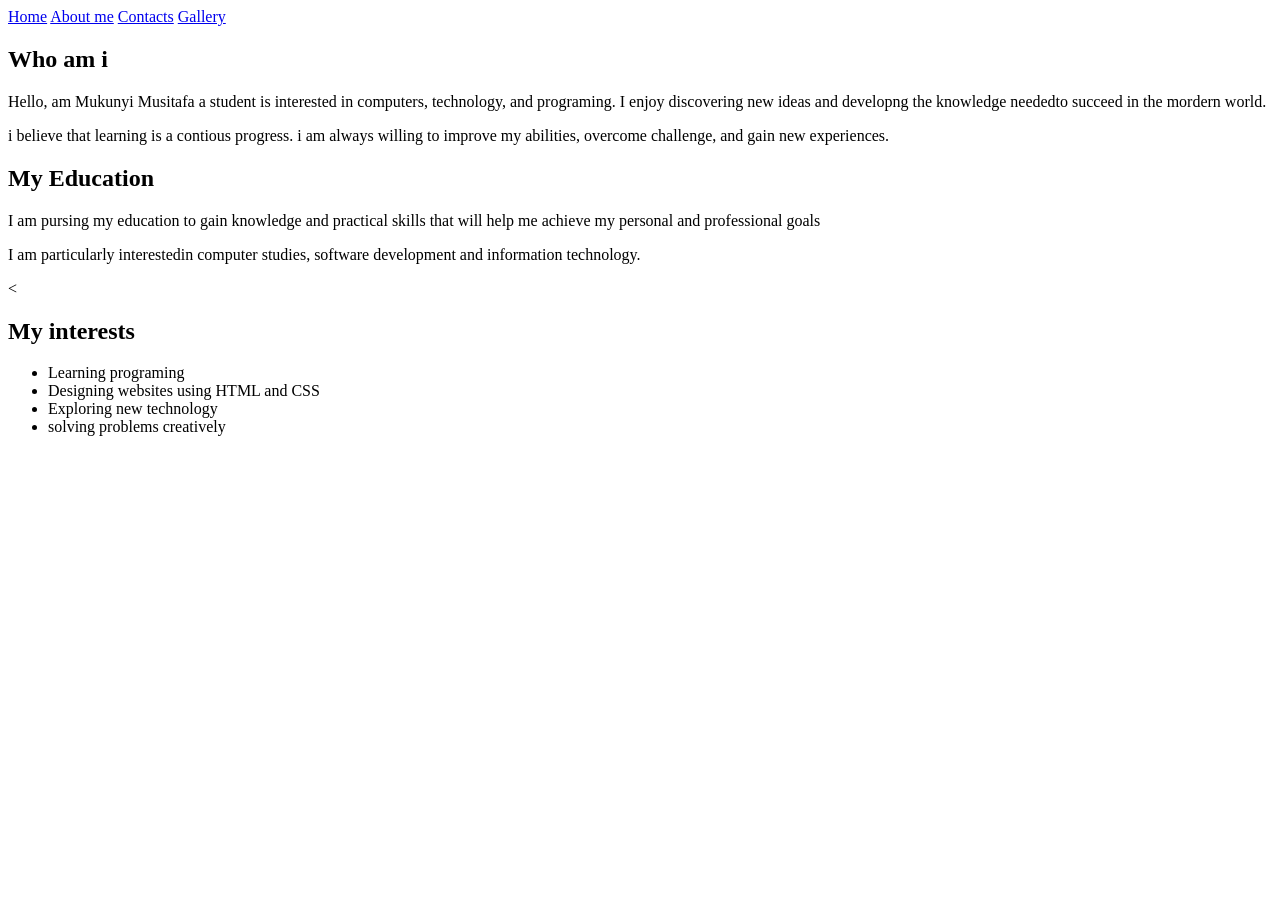
==== about.html @ fbd1f07a "added also an image" ====
<!DOCTYPE html>
<html lang="en">
<head>
    <meta charset="UTF-8">
    <meta name="viewport" content="width=device-width, initial-scale=1.0">
    <title>About me</title>
</head>
<body>
     <nav>
    <a href="index.html">Home</a>
    <a href="about.html">About me</a>
    <a href="contacts.html">Contacts</a>
    <a href="gallery.html">Gallery</a>
    </nav>
    <section>
        <h1>Who am i</h1>
        <p>
            Hello, am Mukunyi Musitafa a student is interested in computers,
            technology, and programing. I enjoy discovering new ideas and developng the knowledge
            neededto succeed in the mordern world.
        </p>
        <p>
            i believe that learning is a contious progress.  i am always willing to improve
            my abilities, overcome challenge, and gain new experiences.
        </p>
    </section>
    <section>
        <h1>My Education</h1>
        <p> I am pursing my education to gain knowledge and practical
            skills that will help me achieve my personal and professional
            goals
        </p>
        <p>I am particularly interestedin computer studies, software development
            and information technology.
        </p>
        <
    </section>
    <section>
        <h1>My interests</h1>
        <ul>
            <li>Learning programing</li>
            <li>Designing websites using HTML and CSS</li>
            <li>Exploring new technology</li>
            <li>solving problems creatively</li>
        </ul>
    </section>
</body>
</html>
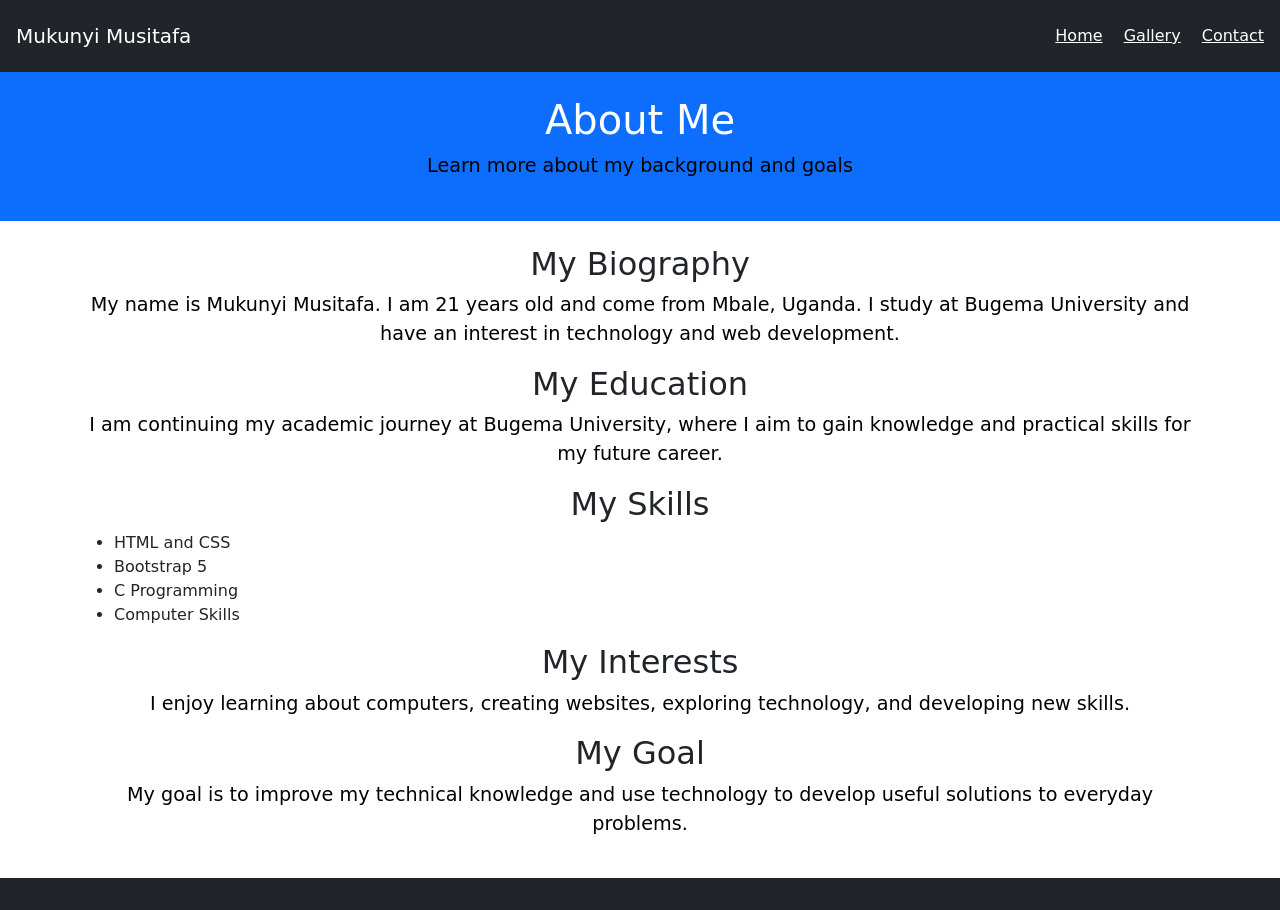
==== commit 29e6b7eb: "added images and video" ====
--- a/about.html
+++ b/about.html
@@ -1,48 +1,54 @@
-<!DOCTYPE html>
+
+    <!DOCTYPE html>
 <html lang="en">
 <head>
     <meta charset="UTF-8">
     <meta name="viewport" content="width=device-width, initial-scale=1.0">
-    <title>About me</title>
+    <title>About Me - Mukunyi Musitafa</title>
+    <link rel="stylesheet" href="style.css">
+    <link href="https://cdn.jsdelivr.net/npm/bootstrap@5.3.3/dist/css/bootstrap.min.css" rel="stylesheet">
 </head>
 <body>
-     <nav>
-    <a href="index.html">Home</a>
-    <a href="about.html">About me</a>
-    <a href="contacts.html">Contacts</a>
-    <a href="gallery.html">Gallery</a>
-    </nav>
-    <section>
-        <h1>Who am i</h1>
-        <p>
-            Hello, am Mukunyi Musitafa a student is interested in computers,
-            technology, and programing. I enjoy discovering new ideas and developng the knowledge
-            neededto succeed in the mordern world.
-        </p>
-        <p>
-            i believe that learning is a contious progress.  i am always willing to improve
-            my abilities, overcome challenge, and gain new experiences.
-        </p>
-    </section>
-    <section>
-        <h1>My Education</h1>
-        <p> I am pursing my education to gain knowledge and practical
-            skills that will help me achieve my personal and professional
-            goals
-        </p>
-        <p>I am particularly interestedin computer studies, software development
-            and information technology.
-        </p>
-        <
-    </section>
-    <section>
-        <h1>My interests</h1>
-        <ul>
-            <li>Learning programing</li>
-            <li>Designing websites using HTML and CSS</li>
-            <li>Exploring new technology</li>
-            <li>solving problems creatively</li>
-        </ul>
-    </section>
+
+<nav class="navbar navbar-dark bg-dark p-3">
+    <a class="navbar-brand" href="index.html">Mukunyi Musitafa</a>
+    <div>
+        <a href="index.html" class="text-white me-3">Home</a>
+        <a href="gallery.html" class="text-white me-3">Gallery</a>
+        <a href="contact.html" class="text-white">Contact</a>
+    </div>
+</nav>
+
+<header class="bg-primary text-white text-center p-4">
+    <h1>About Me</h1>
+    <p>Learn more about my background and goals</p>
+</header>
+
+<div class="container py-4">
+    <h2>My Biography</h2>
+    <p>My name is Mukunyi Musitafa. I am 21 years old and come from Mbale, Uganda. I study at Bugema University and have an interest in technology and web development.</p>
+
+    <h2>My Education</h2>
+    <p>I am continuing my academic journey at Bugema University, where I aim to gain knowledge and practical skills for my future career.</p>
+
+    <h2>My Skills</h2>
+    <ul>
+        <li>HTML and CSS</li>
+        <li>Bootstrap 5</li>
+        <li>C Programming</li>
+        <li>Computer Skills</li>
+    </ul>
+
+    <h2>My Interests</h2>
+    <p>I enjoy learning about computers, creating websites, exploring technology, and developing new skills.</p>
+
+    <h2>My Goal</h2>
+    <p>My goal is to improve my technical knowledge and use technology to develop useful solutions to everyday problems.</p>
+</div>
+
+<footer class="bg-dark text-white text-center p-3">
+</footer>
+
 </body>
-</html>+</html>
+        
--- a/style.css
+++ b/style.css
@@ -0,0 +1,51 @@
+body{
+    background-color: rgb(212, 204, 204);
+}
+.btn1{
+          float: left;
+        }
+
+          .btn{
+            float: right;
+          }
+          h1{
+            text-align: center;
+            color: black;
+
+          }
+          h2{
+            text-align: center;
+            color: black;
+          }
+          h3{
+            text-align: center;
+            color: black;
+          }
+          p{
+            text-align: center;
+            font-size: larger;
+            color: black;
+          }
+          h1:hover{
+            background-color: yellow;
+            border: 2Px solid rgb(6, 49, 129);
+            color: black;
+          }
+          footer{
+            padding: 7%;
+            font-size: larger;
+          }
+          
+/* Reduce image size in the gallery */
+.gallery-item img {
+    width: 50%;
+    height: 500px;
+    object-fit: cover;
+    border-radius: 8px;
+}
+
+/* Reduce video size in the gallery */
+.gallery-item video {
+    width: 50%;
+    height: 500px;
+}
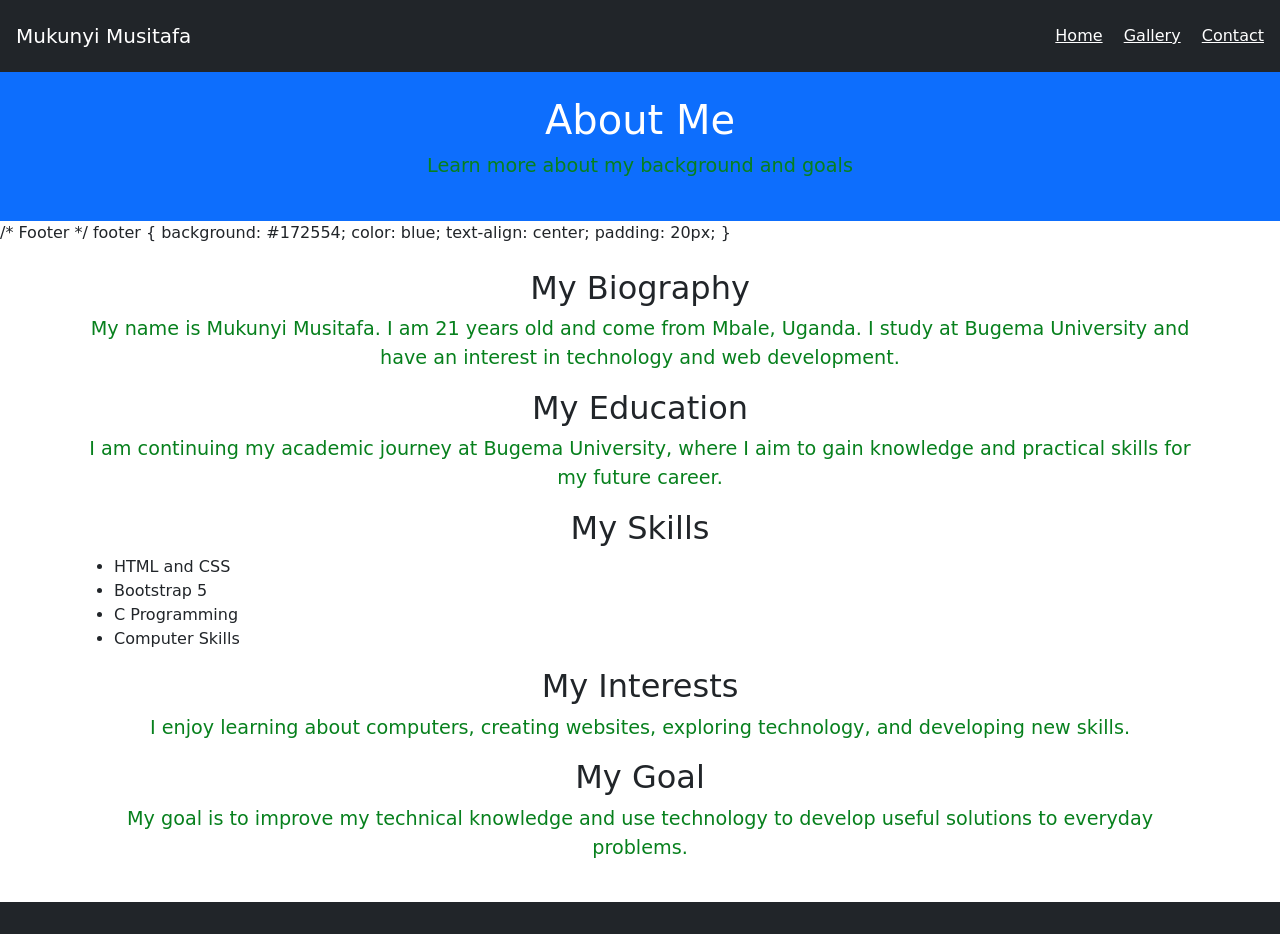
==== commit 8cdd9a8d: "corrected some changes" ====
--- a/about.html
+++ b/about.html
@@ -23,6 +23,13 @@
     <h1>About Me</h1>
     <p>Learn more about my background and goals</p>
 </header>
+/* Footer */
+footer {
+    background: #172554;
+    color: blue;
+    text-align: center;
+    padding: 20px;
+}
 
 <div class="container py-4">
     <h2>My Biography</h2>
--- a/style.css
+++ b/style.css
@@ -1,5 +1,5 @@
 body{
-    background-color: rgb(212, 204, 204);
+    background-color: white;
 }
 .btn1{
           float: left;
@@ -10,29 +10,29 @@
           }
           h1{
             text-align: center;
-            color: black;
+            color: blue;
 
           }
           h2{
             text-align: center;
-            color: black;
+            color: greenyellow;
           }
           h3{
             text-align: center;
-            color: black;
+               color:black;
           }
           p{
             text-align: center;
             font-size: larger;
-            color: black;
+            color: rgb(7, 128, 29);
           }
           h1:hover{
             background-color: yellow;
-            border: 2Px solid rgb(6, 49, 129);
-            color: black;
+            border: 2Px solid rgb(12, 110, 61);
+            color: rgb(127, 14, 14);
           }
           footer{
-            padding: 7%;
+            padding: 15%;
             font-size: larger;
           }
           
